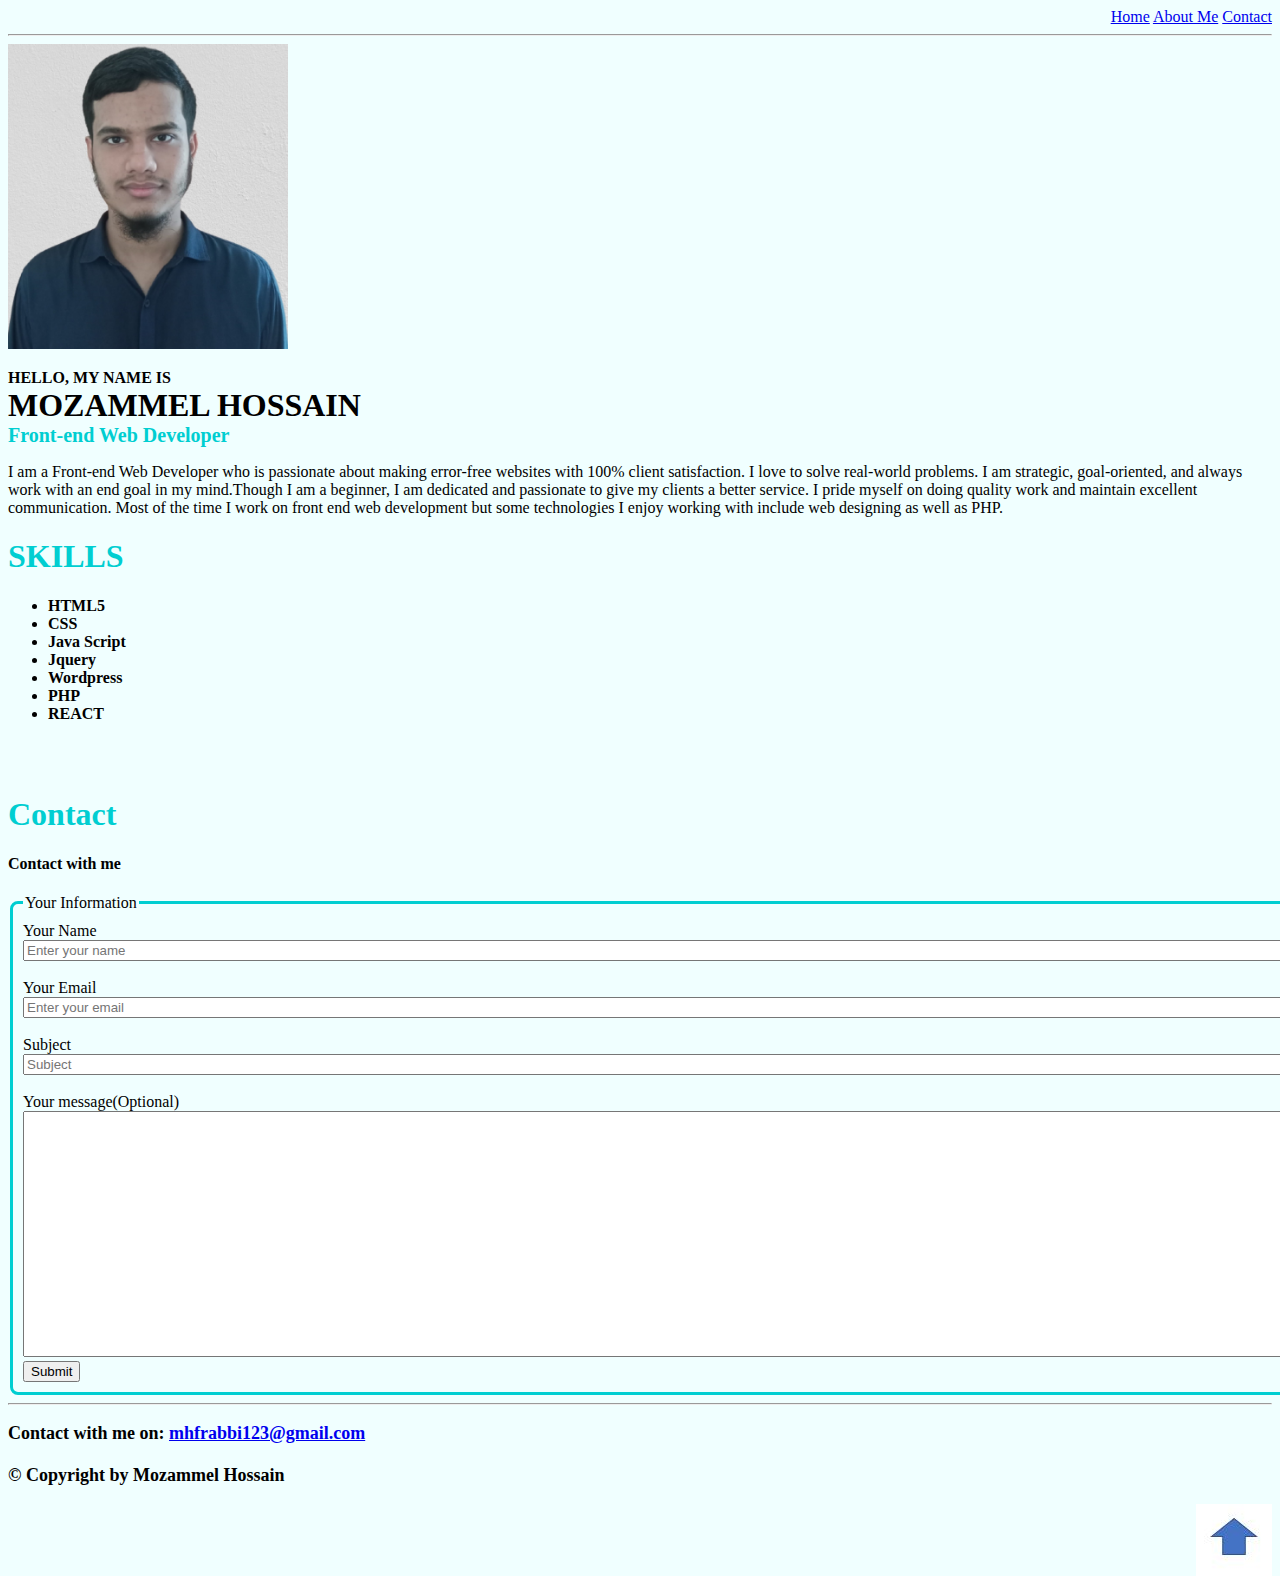
==== about.html @ 10fcbb6c "1st commit1" ====
<!DOCTYPE html>
<html lang="en">

<head>
  <meta charset="utf-8" />
  <meta name="X-UA-Compatible" content="IE=edge" />
  <meta name="viewport" content="width=device-width initial-scale=1.0" />
  <title>Mozammel Hossain</title>

  <meta name="robots" content="noindex, nofollow" />
  <!-- Fav icon -->
  <!-- Displays before title in a tab -->
  <link rel="apple-touch-icon" sizes="76x76" href="Favicon/apple-touch-icon.png" />
  <link rel="icon" type="image/png" sizes="32x32" href="Favicon/favicon-32x32.png" />
  <link rel="icon" type="image/png" sizes="16x16" href="Favicon/favicon-16x16.png" />
  <link rel="manifest" href="Favicon/site.webmanifest" />
  <link rel="mask-icon" href="Favicon/safari-pinned-tab.svg" color="#5bbad5" />
  <meta name="msapplication-TileColor" content="#da532c" />
  <meta name="theme-color" content="#ffffff" />
  <!-- Favicon -->

  <meta name="description" content="Hi! This is Mozammel Hossain, a front-end web developer." />
  <link rel="stylesheet" type="text/css" href="style2.css" />
</head>

<body>
  <!-- Navigation part -->
  <header>
    <nav>
      <a href="index.html">Home</a>
      <a href="about.html">About Me</a>
      <a href="contact.html">Contact</a>
    </nav>
  </header>
  <br />
  <hr />
  <!-- Navigation part -->

  <!-- Introduction -->
  <img src="Images/man.jpeg" alt="Me" id="avtar" />
  <p id="intro">
    HELLO, MY NAME IS <br />
    <span style="font-size: 32px">MOZAMMEL HOSSAIN</span> <br />
    <span style="font-size: 20px; color: darkturquoise">Front-end Web Developer</span>
  </p>
  <p>
    I am a Front-end Web Developer who is passionate about making error-free
    websites with 100% client satisfaction. I love to solve real-world
    problems. I am strategic, goal-oriented, and always work with an end goal
    in my mind.Though I am a beginner, I am dedicated and passionate to give
    my clients a better service. I pride myself on doing quality work and
    maintain excellent communication. Most of the time I work on front end web
    development but some technologies I enjoy working with include web
    designing as well as PHP.
  </p>
  <h1>SKILLS</h1>
  <ul>
    <li>HTML5</li>
    <li>CSS</li>
    <li>Java Script</li>
    <li>Jquery</li>
    <li>Wordpress</li>
    <li>PHP</li>
    <li>REACT</li>
  </ul>
  <br /><br />

  <!-- Contact Form -->
  <h1>Contact</h1>
  <h4>Contact with me</h4>
  <form>
    <fieldset>
      <legend>Your Information</legend>
      <label for="name">Your Name</label><br />
      <input type="text" placeholder="Enter your name" id="name" size="180" required /><br /><br />
      <label for="email">Your Email</label><br />
      <input type="email" placeholder="Enter your email" id="email" size="180" required /><br /><br />
      <label for="sub">Subject</label><br />
      <input type="text" id="sub" size="180" placeholder="Subject" required /><br /><br />
      <label for="text">Your message(Optional)</label><br />
      <textarea rows="16" cols="174" id="text"></textarea><br />
      <input type="submit" value="Submit" />
    </fieldset>
  </form>
  <hr />
  <!-- Contact Form -->

  <!-- Footer starts -->
  <footer>
    <p id="mail">
      Contact with me on:
      <a href="mailto:mhfrabbi123@gmail.com">mhfrabbi123@gmail.com</a>
      <br /><br />
      &copy; Copyright by Mozammel Hossain
    </p>
    <a href="#top"><img src="Images/Capture.jpg" alt="Arrow" id="arrow" /></a>
  </footer>
</body>

</html>
---- style2.css ----
body{
    background-color: azure;
}
header{
    float: right;
}
#intro{
    font-weight: bold;
}
h1{
    color :darkturquoise;
}
ul{
    font-size: 16px;
    font-weight: bold;
}
fieldset{
    border: 3px solid darkturquoise;
    border-radius: 8px;
    padding: 10px;
}
#mail{
    font-size: 18px;
    font-weight: bold;
}
footer{
    background-color: azure;
}
#arrow{
    float: right;
}
#avtar{
    width: 280px;
}
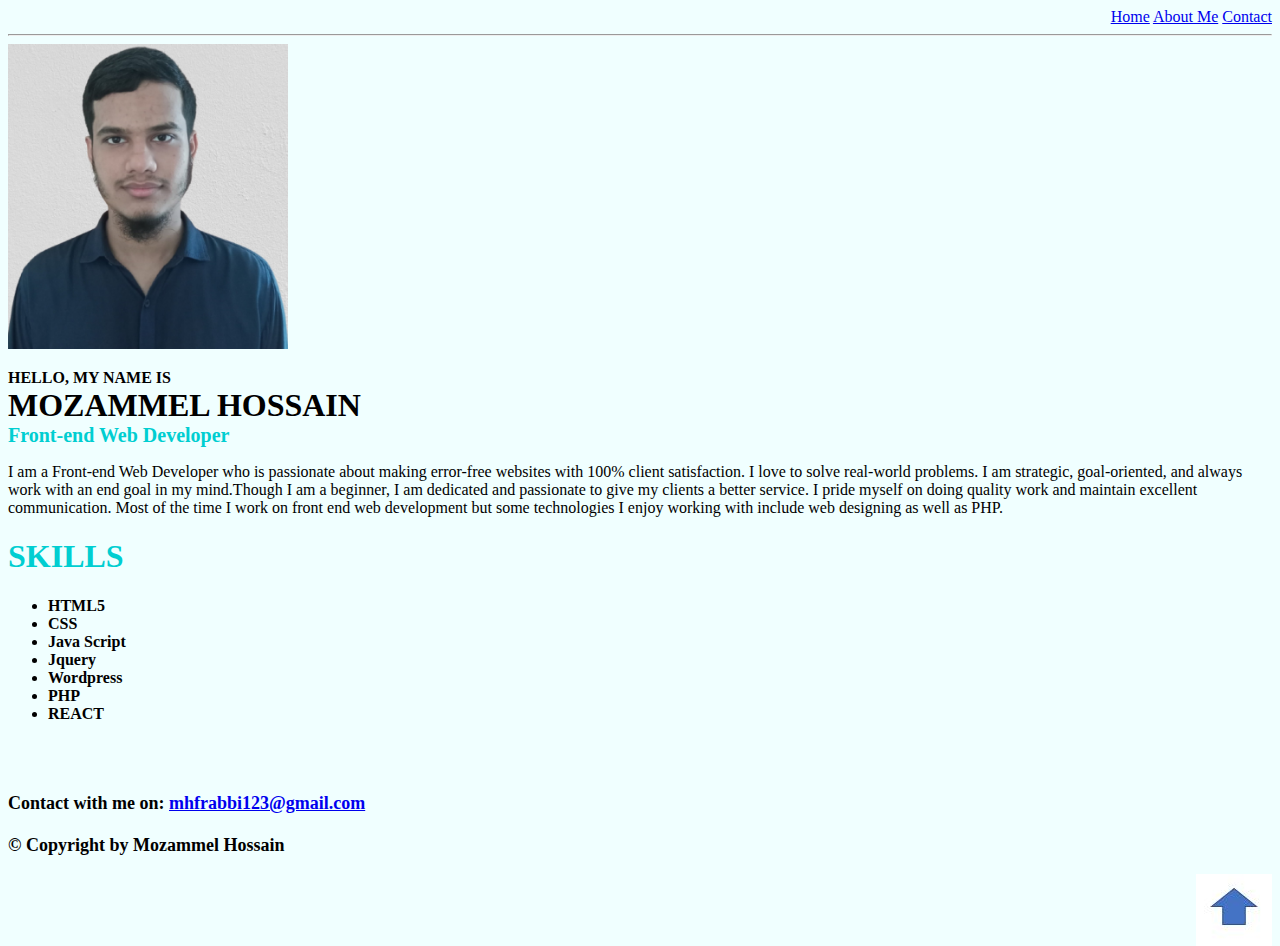
==== commit 555c68a8: "Webpage layout changed" ====
--- a/about.html
+++ b/about.html
@@ -65,26 +65,6 @@
   </ul>
   <br /><br />
 
-  <!-- Contact Form -->
-  <h1>Contact</h1>
-  <h4>Contact with me</h4>
-  <form>
-    <fieldset>
-      <legend>Your Information</legend>
-      <label for="name">Your Name</label><br />
-      <input type="text" placeholder="Enter your name" id="name" size="180" required /><br /><br />
-      <label for="email">Your Email</label><br />
-      <input type="email" placeholder="Enter your email" id="email" size="180" required /><br /><br />
-      <label for="sub">Subject</label><br />
-      <input type="text" id="sub" size="180" placeholder="Subject" required /><br /><br />
-      <label for="text">Your message(Optional)</label><br />
-      <textarea rows="16" cols="174" id="text"></textarea><br />
-      <input type="submit" value="Submit" />
-    </fieldset>
-  </form>
-  <hr />
-  <!-- Contact Form -->
-
   <!-- Footer starts -->
   <footer>
     <p id="mail">
